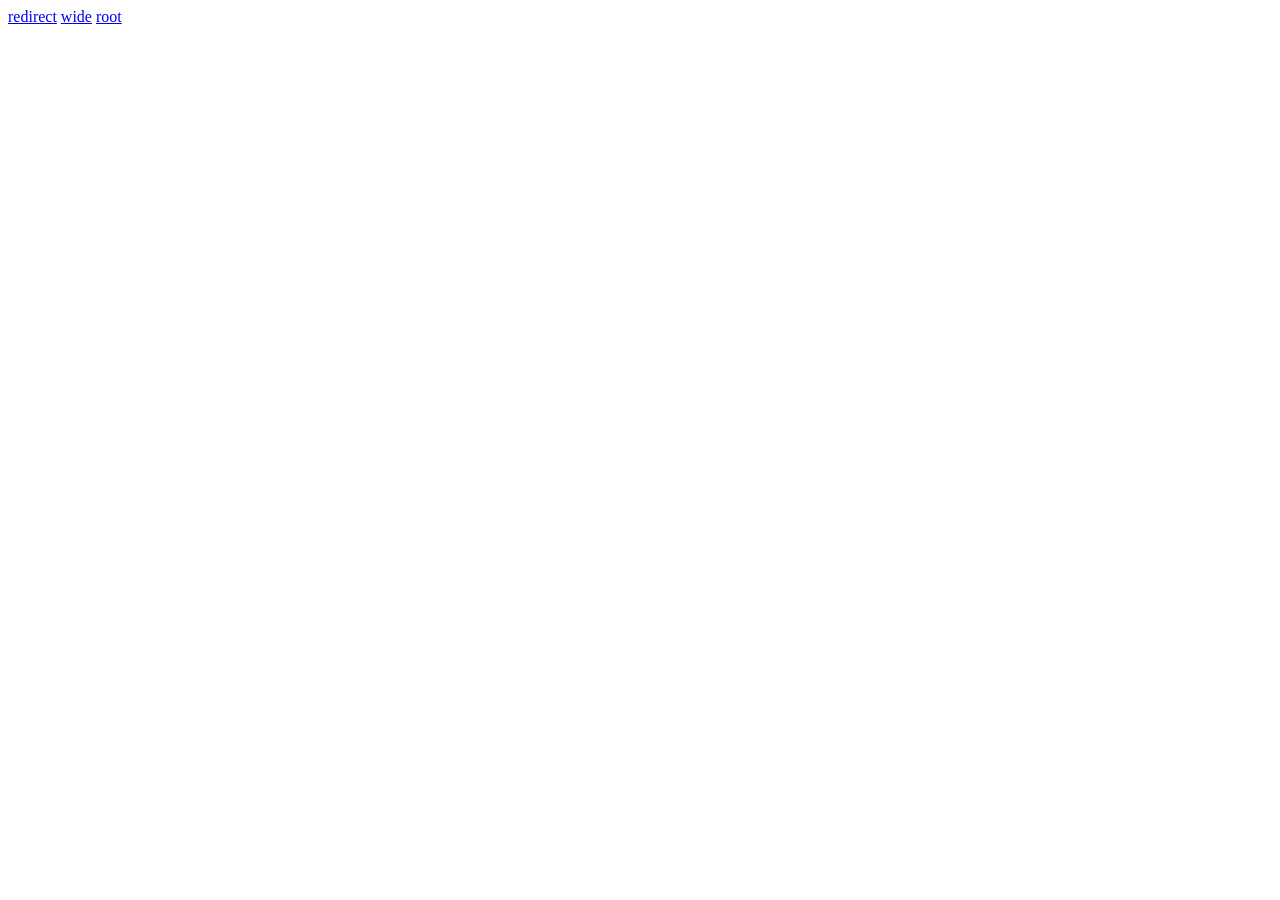
==== tests/fixtures/webshot/audit/redirects.html @ 40e2cf40 "fix(webshot): audit reports a redirected page once A link that redirected to a page also linked dire" ====
<!doctype html><html><head><meta name="viewport" content="width=device-width, initial-scale=1"><title>Redirects</title></head><body>
<a href="/redirect">redirect</a> <a href="/wide.html">wide</a> <a href="/">root</a>
</body></html>
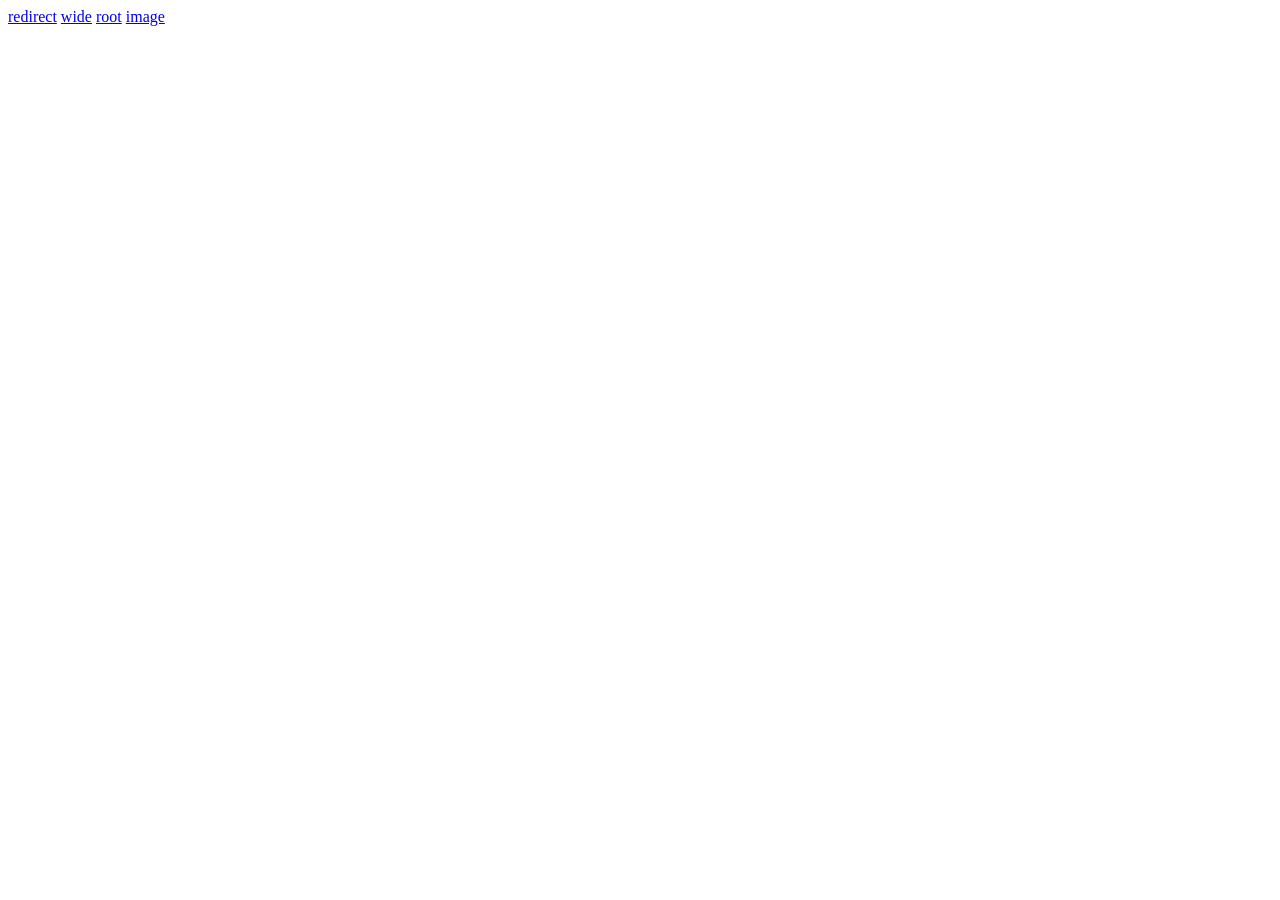
==== commit 79bd62b4: "fix(webshot): no grep -q on a pipe; audit lists an image instead of measuring it" ====
--- a/tests/fixtures/webshot/audit/redirects.html
+++ b/tests/fixtures/webshot/audit/redirects.html
@@ -1,3 +1,3 @@
 <!doctype html><html><head><meta name="viewport" content="width=device-width, initial-scale=1"><title>Redirects</title></head><body>
-<a href="/redirect">redirect</a> <a href="/wide.html">wide</a> <a href="/">root</a>
+<a href="/redirect">redirect</a> <a href="/wide.html">wide</a> <a href="/">root</a> <a href="/wide.png">image</a>
 </body></html>
